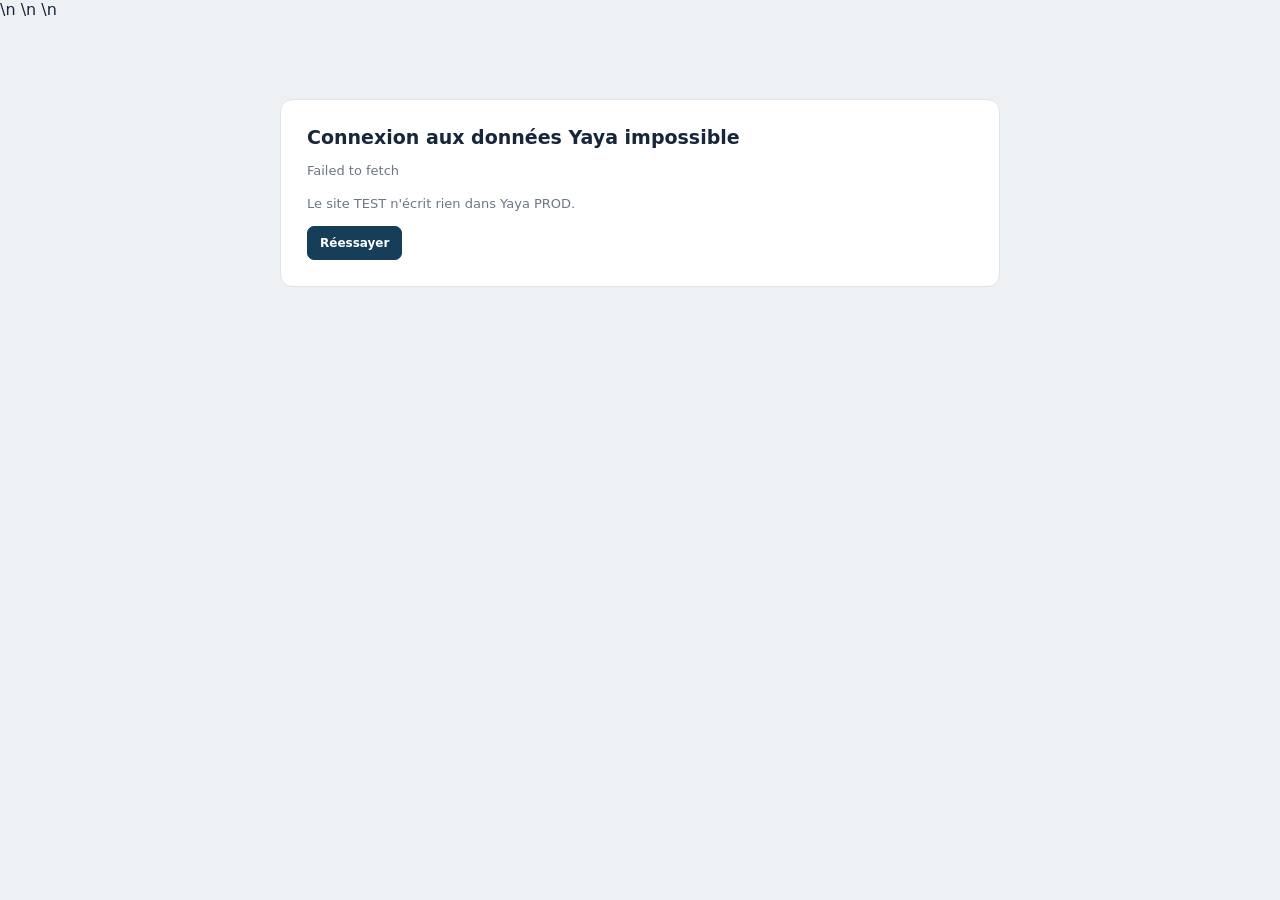
==== index.html @ cf011b70 "Refresh Yaya 2 command status UI" ====
<!doctype html>
<html lang="fr">
<head>
  <meta charset="utf-8">
  <meta name="viewport" content="width=device-width,initial-scale=1,viewport-fit=cover">
  <meta name="theme-color" content="#14263d">\n  <meta http-equiv="Cache-Control" content="no-store, no-cache, must-revalidate">\n  <meta http-equiv="Pragma" content="no-cache">\n  <meta http-equiv="Expires" content="0">
  <title>Yaya 2 TEST — AB RENOV 35</title>
  <link rel="stylesheet" href="styles-yaya2.css?v=6">
</head>
<body>
  <div id="app">
    <div class="boot">
      <div class="boot-mark">AB</div>
      <div>
        <strong>Yaya 2 TEST</strong>
        <span>Lecture des données Yaya en cours…</span>
      </div>
    </div>
  </div>
  <script src="app-yaya2.js?v=11"></script>
</body>
</html>
---- styles-yaya2.css ----
:root{
  --bg:#eef1f4;--panel:#fff;--panel2:#f7f8fa;--ink:#17263a;--muted:#6d7785;
  --line:#dfe4e9;--accent:#1e6573;--accent2:#173e58;--good:#26705f;--warn:#a16a1d;--bad:#9a3d3d;
  --shadow:0 10px 28px rgba(23,38,58,.08);--radius:10px;
}
*{box-sizing:border-box}
html,body{margin:0;min-height:100%;background:var(--bg);color:var(--ink);font-family:Inter,ui-sans-serif,system-ui,-apple-system,BlinkMacSystemFont,"Segoe UI",sans-serif}
button,input,select{font:inherit}
button{cursor:pointer}
a{color:inherit}
.boot{min-height:100vh;display:flex;align-items:center;justify-content:center;gap:16px}
.boot-mark{width:52px;height:52px;border-radius:10px;display:grid;place-items:center;background:var(--accent2);color:#fff;font-weight:800;letter-spacing:.04em}
.boot strong{display:block;font-size:18px}.boot span{display:block;color:var(--muted);font-size:13px;margin-top:3px}
.shell{min-height:100vh;display:grid;grid-template-columns:232px minmax(0,1fr)}
.sidebar{position:sticky;top:0;height:100vh;background:#14263d;color:#dce5ed;padding:18px 14px;display:flex;flex-direction:column;z-index:20}
.brand{display:flex;align-items:center;gap:11px;padding:4px 8px 18px;border-bottom:1px solid rgba(255,255,255,.11)}
.brand-mark{width:40px;height:40px;border-radius:8px;background:#fff;color:#14263d;display:grid;place-items:center;font-size:15px;font-weight:800}
.brand-title{font-weight:750;font-size:15px;letter-spacing:.01em}.brand-sub{font-size:11px;color:#9fb0c2;margin-top:2px}
.nav{display:flex;flex-direction:column;gap:4px;padding:18px 0}
.nav button{border:0;background:transparent;color:#bac8d5;text-align:left;padding:10px 11px;border-radius:7px;font-size:13px;font-weight:600}
.nav button:hover,.nav button.active{background:rgba(255,255,255,.10);color:#fff}
.sidebar-foot{margin-top:auto;padding:12px 8px;font-size:11px;line-height:1.45;color:#8ea1b4}
.test-pill{display:inline-block;border:1px solid rgba(255,255,255,.2);padding:4px 7px;border-radius:5px;color:#fff;margin-bottom:7px;font-weight:700;letter-spacing:.08em}
.main{min-width:0}
.topbar{height:66px;background:rgba(255,255,255,.96);border-bottom:1px solid var(--line);display:flex;align-items:center;justify-content:space-between;padding:0 26px;position:sticky;top:0;z-index:15}
.top-title{font-size:17px;font-weight:750}.top-meta{display:flex;align-items:center;gap:12px;color:var(--muted);font-size:12px}
.status-dot{width:8px;height:8px;border-radius:50%;background:var(--good);display:inline-block;margin-right:5px}
.content{padding:24px;max-width:1600px;margin:0 auto}
.page-head{display:flex;justify-content:space-between;gap:18px;align-items:flex-end;margin-bottom:18px}
.page-head h1{font-size:24px;line-height:1.1;margin:0;font-weight:760;letter-spacing:-.02em}.page-head p{margin:6px 0 0;color:var(--muted);font-size:13px}
.btn{border:1px solid var(--line);background:#fff;color:var(--ink);padding:9px 12px;border-radius:7px;font-weight:650;font-size:12px}
.btn:hover{border-color:#b9c2cb}.btn.primary{background:var(--accent2);border-color:var(--accent2);color:#fff}
.grid-kpi{display:grid;grid-template-columns:repeat(6,minmax(0,1fr));gap:12px;margin-bottom:20px}
.kpi{background:var(--panel);border:1px solid var(--line);border-radius:var(--radius);padding:15px 16px;min-width:0}
.kpi .label{font-size:11px;text-transform:uppercase;letter-spacing:.06em;color:var(--muted);font-weight:750}
.kpi .value{font-size:22px;font-weight:780;margin-top:6px;white-space:nowrap;overflow:hidden;text-overflow:ellipsis}
.kpi .sub{font-size:11px;color:var(--muted);margin-top:4px}
.panel{background:var(--panel);border:1px solid var(--line);border-radius:var(--radius);box-shadow:0 1px 0 rgba(0,0,0,.01)}
.panel-head{display:flex;align-items:center;justify-content:space-between;padding:15px 16px;border-bottom:1px solid var(--line)}
.panel-head h2{font-size:14px;margin:0}.panel-head span{font-size:11px;color:var(--muted)}
.search{width:min(360px,100%);border:1px solid var(--line);background:#fff;border-radius:7px;padding:9px 11px;color:var(--ink);outline:none}
.search:focus{border-color:#9faeba;box-shadow:0 0 0 3px rgba(30,101,115,.08)}
.table-wrap{overflow:auto}
table{width:100%;border-collapse:collapse;font-size:12px}
th{position:sticky;top:0;background:#f6f7f9;color:#647181;text-align:left;font-size:10.5px;text-transform:uppercase;letter-spacing:.055em;padding:10px 12px;border-bottom:1px solid var(--line);white-space:nowrap}
td{padding:11px 12px;border-bottom:1px solid #edf0f2;vertical-align:middle}
tr.clickable{cursor:pointer}tr.clickable:hover td{background:#f8fafb}
.money{text-align:right;font-variant-numeric:tabular-nums;white-space:nowrap}.muted{color:var(--muted)}.strong{font-weight:700}
.badge{display:inline-flex;align-items:center;min-height:24px;padding:3px 8px;border-radius:999px;background:#edf2f5;color:#46596b;font-size:10.5px;font-weight:700;white-space:nowrap}
.badge.good{background:#e7f2ee;color:#2b6a5a}.badge.warn{background:#f7eee1;color:#865d25}.badge.bad{background:#f7e8e8;color:#8f4343}
.two-col{display:grid;grid-template-columns:minmax(0,1.5fr) minmax(300px,.7fr);gap:14px}
.chantier-head{background:var(--panel);border:1px solid var(--line);border-radius:var(--radius);padding:18px 20px;margin-bottom:14px}
.chantier-top{display:flex;justify-content:space-between;gap:18px;align-items:flex-start}.chantier-name{font-size:23px;font-weight:780;letter-spacing:-.02em}
.chantier-id{font-size:12px;color:var(--muted);margin-top:4px}.chantier-dates{display:flex;gap:24px;margin-top:16px;padding-top:14px;border-top:1px solid var(--line)}
.meta-label{font-size:10px;text-transform:uppercase;color:var(--muted);font-weight:750;letter-spacing:.055em}.meta-value{font-size:12px;font-weight:650;margin-top:4px}
.sim-select{border:1px solid var(--line);background:#fff;padding:7px 9px;border-radius:7px;font-size:12px;font-weight:650;color:var(--ink)}
.sim-note{margin-top:8px;text-align:right;color:var(--warn);font-size:10.5px}
.tabs{display:flex;gap:2px;overflow:auto;border-bottom:1px solid var(--line);padding:0 12px;background:#fafbfc}
.tabs button{border:0;background:transparent;padding:12px 11px;color:#677382;font-size:11.5px;font-weight:700;white-space:nowrap;border-bottom:2px solid transparent}
.tabs button.active{color:var(--accent2);border-bottom-color:var(--accent2)}
.tab-body{padding:0}
.doc-row{display:grid;grid-template-columns:110px minmax(180px,1.7fr) minmax(150px,1fr) 110px 80px;gap:12px;align-items:center;padding:11px 14px;border-bottom:1px solid #edf0f2;font-size:12px}
.doc-row:hover{background:#fafbfc}.doc-type{font-size:10px;font-weight:750;text-transform:uppercase;color:#61717f}.doc-title{font-weight:650;overflow:hidden;text-overflow:ellipsis;white-space:nowrap}
.doc-link{font-size:11px;color:var(--accent);text-decoration:none;font-weight:700}.doc-link:hover{text-decoration:underline}
.empty{padding:34px;text-align:center;color:var(--muted);font-size:12px}
.side-info{padding:15px}.side-info h3{margin:0 0 12px;font-size:13px}.side-row{display:flex;justify-content:space-between;gap:12px;padding:9px 0;border-bottom:1px solid #edf0f2;font-size:12px}.side-row:last-child{border-bottom:0}
.margin-good{color:var(--good)}.margin-bad{color:var(--bad)}
.error{max-width:720px;margin:80px auto;background:#fff;border:1px solid var(--line);border-radius:12px;padding:26px}.error h1{font-size:19px;margin-top:0}.error p{color:var(--muted);font-size:13px;line-height:1.5}
.mobile-nav{display:none}
@media(max-width:1150px){.grid-kpi{grid-template-columns:repeat(3,1fr)}.two-col{grid-template-columns:1fr}.side-panel{display:none}}
@media(max-width:820px){
  .shell{display:block}.sidebar{display:none}.topbar{height:58px;padding:0 14px}.top-title{font-size:15px}.top-meta .read-label{display:none}
  .content{padding:14px 12px 78px}.page-head{align-items:flex-start;flex-direction:column}.page-head h1{font-size:21px}.grid-kpi{grid-template-columns:repeat(2,1fr);gap:8px}.kpi{padding:12px}.kpi .value{font-size:18px}
  .chantier-top{display:block}.chantier-name{font-size:20px}.chantier-dates{gap:16px;flex-wrap:wrap}.sim-box{margin-top:13px}.sim-note{text-align:left}
  .doc-row{grid-template-columns:90px 1fr 70px}.doc-row>:nth-child(3),.doc-row>:nth-child(4){display:none}
  .mobile-nav{position:fixed;display:grid;grid-template-columns:repeat(5,1fr);bottom:0;left:0;right:0;background:#fff;border-top:1px solid var(--line);z-index:30;padding-bottom:env(safe-area-inset-bottom)}
  .mobile-nav button{border:0;background:#fff;color:#657281;padding:11px 3px;font-size:9.5px;font-weight:700}.mobile-nav button.active{color:var(--accent2)}
}
.doc-link.y2-open-doc{border:0;background:transparent;padding:0;font:inherit}
.y2v-overlay{position:fixed;inset:0;z-index:1000;background:#fff;display:flex;align-items:stretch;justify-content:stretch}
.y2v-modal{width:100vw;height:100dvh;display:flex;flex-direction:column;background:#fff}
.y2v-head{flex:0 0 auto;min-height:48px;border-bottom:1px solid var(--line);display:flex;align-items:center;justify-content:space-between;gap:12px;padding:7px 10px;background:#fff}
.y2v-title{font-size:13px;font-weight:750;overflow:hidden;text-overflow:ellipsis;white-space:nowrap}
.y2v-actions{display:flex;gap:8px}
.y2v-stage{flex:1 1 auto;min-height:0;overflow:auto;background:#e9edf2;padding:10px;-webkit-overflow-scrolling:touch}
.y2v-loading,.y2v-error{min-height:100%;display:grid;place-items:center;text-align:center;color:var(--muted);font-size:13px;padding:24px;box-sizing:border-box}
.y2v-pdf-pages{width:100%}
.y2v-page{width:min(100%,1200px);margin:0 auto 10px;background:#fff;box-shadow:0 1px 5px rgba(15,31,53,.16)}
.y2v-page canvas{display:block;margin:0 auto}
.y2v-image{display:block;max-width:100%;max-height:100%;margin:auto;object-fit:contain;background:#fff}
@media(max-width:640px){.y2v-stage{padding:4px}.y2v-head{min-height:44px;padding:5px 7px}}

.y2v-mail-tabs{display:flex;gap:5px;overflow:auto;min-width:0}
.y2v-mail-tabs button{border:1px solid var(--line);background:#fff;color:var(--muted);padding:7px 10px;border-radius:7px;font-size:12px;font-weight:700;white-space:nowrap}
.y2v-mail-tabs button.active{background:var(--accent2);border-color:var(--accent2);color:#fff}
.y2v-mail-stage{background:#f4f6f8}
.y2v-mail{width:min(920px,100%);margin:0 auto;background:#fff;min-height:100%;padding:22px;box-sizing:border-box}
.y2v-mail h2{font-size:18px;margin:0 0 8px}
.y2v-mail-meta{font-size:12px;color:var(--muted);padding-bottom:14px;border-bottom:1px solid var(--line);margin-bottom:16px}
.y2v-mail-body{font-size:14px;line-height:1.55;color:var(--ink)}
.y2v-local-frame{display:block;width:100%;height:100%;border:0;background:#fff}

.stats-summary{display:flex;align-items:baseline;gap:14px;flex-wrap:wrap;margin:0 0 14px;padding:10px 2px;color:var(--muted);font-size:12px}
.stats-summary strong{font-size:26px;color:var(--ink);letter-spacing:-.02em}
.stats-chart-panel{margin-bottom:14px}
.stats-chart{height:310px;padding:18px 14px 10px;display:grid;grid-template-columns:repeat(12,minmax(48px,1fr));gap:8px;align-items:stretch;overflow-x:auto}
.stats-col{display:grid;grid-template-rows:minmax(0,1fr) 30px;min-width:48px}
.stats-bar-area{position:relative;display:flex;align-items:flex-end;justify-content:center;border-bottom:1px solid var(--line)}
.stats-bar{width:62%;min-height:2px;background:var(--accent);border-radius:5px 5px 0 0}
.stats-value{position:absolute;bottom:calc(var(--dummy,0px) + 6px);top:6px;font-size:9px;font-weight:700;color:var(--muted);writing-mode:vertical-rl;transform:rotate(180deg);white-space:nowrap}
.stats-month{display:flex;align-items:center;justify-content:center;font-size:10px;color:var(--muted);font-weight:700}
@media(max-width:820px){
  .stats-chart{min-width:760px;height:270px}
  .stats-summary strong{font-size:22px}
}

.photo-grid{display:grid;grid-template-columns:repeat(auto-fill,minmax(180px,1fr));gap:10px;padding:12px}
.photo-card{display:block;border:1px solid var(--line);background:#fff;border-radius:9px;overflow:hidden;text-align:left;padding:0;color:inherit}
.photo-card:hover{border-color:#b9c4cd}
.photo-thumb-wrap{aspect-ratio:4/3;background:#e9edf2;display:flex;align-items:center;justify-content:center;overflow:hidden}
.photo-thumb{width:100%;height:100%;display:block;object-fit:cover}
.photo-thumb-missing{font-size:12px;color:var(--muted)}
.photo-meta{padding:8px 9px;display:flex;flex-direction:column;gap:3px}
.photo-meta strong{font-size:11.5px;overflow:hidden;text-overflow:ellipsis;white-space:nowrap}
.photo-meta span{font-size:10.5px;color:var(--muted)}
@media(max-width:640px){.photo-grid{grid-template-columns:repeat(2,minmax(0,1fr));gap:7px;padding:8px}.photo-meta{padding:7px}}

.cmd-status-select{min-width:132px;border:1px solid var(--line);background:#fff;color:var(--ink);border-radius:7px;padding:7px 9px;font-size:11.5px;font-weight:700}
.cmd-status-select:focus{outline:none;border-color:#9faeba;box-shadow:0 0 0 3px rgba(30,101,115,.08)}
@media(max-width:640px){.cmd-status-select{min-width:118px;font-size:10.5px;padding:6px 7px}}
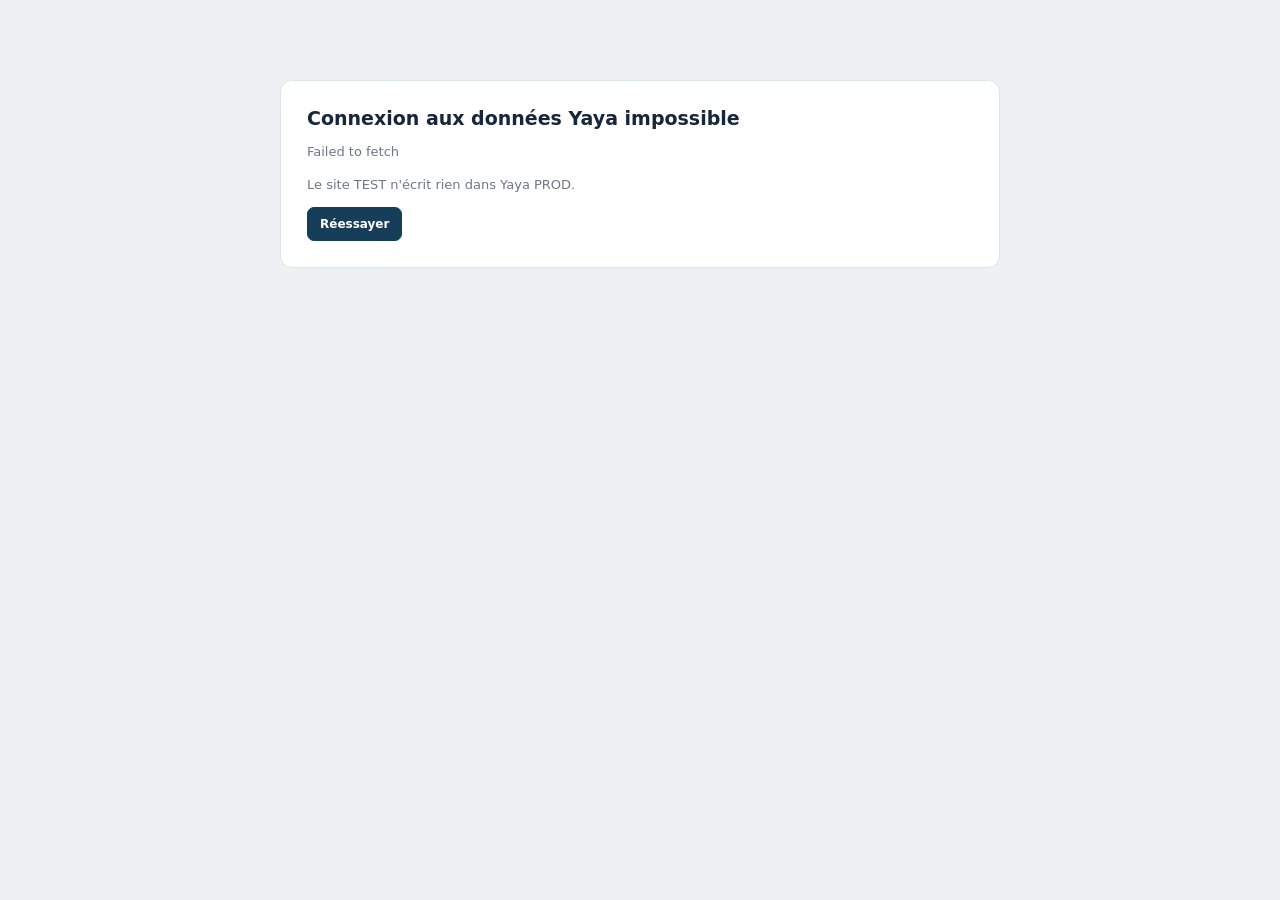
==== commit 9d07cac8: "Force Yaya 2 command status UI refresh" ====
--- a/index.html
+++ b/index.html
@@ -3,9 +3,12 @@
 <head>
   <meta charset="utf-8">
   <meta name="viewport" content="width=device-width,initial-scale=1,viewport-fit=cover">
-  <meta name="theme-color" content="#14263d">\n  <meta http-equiv="Cache-Control" content="no-store, no-cache, must-revalidate">\n  <meta http-equiv="Pragma" content="no-cache">\n  <meta http-equiv="Expires" content="0">
+  <meta name="theme-color" content="#14263d">
+  <meta http-equiv="Cache-Control" content="no-store, no-cache, must-revalidate">
+  <meta http-equiv="Pragma" content="no-cache">
+  <meta http-equiv="Expires" content="0">
   <title>Yaya 2 TEST — AB RENOV 35</title>
-  <link rel="stylesheet" href="styles-yaya2.css?v=6">
+  <link rel="stylesheet" href="styles-yaya2.css?v=7">
 </head>
 <body>
   <div id="app">
@@ -17,6 +20,6 @@
       </div>
     </div>
   </div>
-  <script src="app-yaya2.js?v=11"></script>
+  <script src="app-yaya2.js?v=12"></script>
 </body>
 </html>
